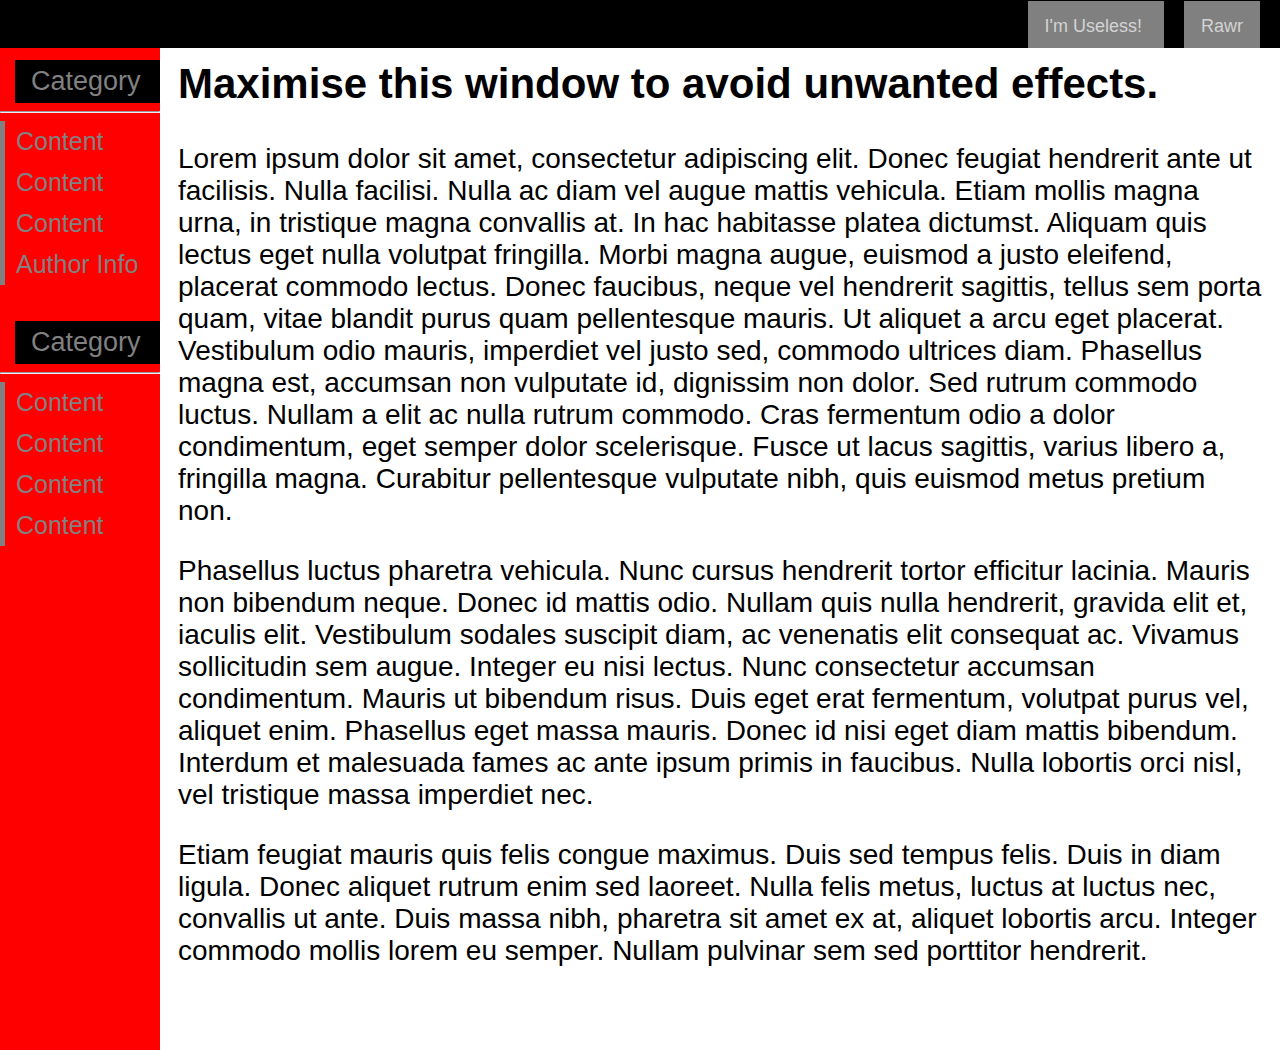
==== author.html @ f42c486c "Create author.html" ====
<!DOCTYPE html>
<html>
<head>
	<title>Ala Forum?</title>
		<meta charset="utf-8"/>
		<link rel="stylesheet" href="styles.css">
		<meta name="viewport" content="width=device-width, initial-scale=1">
</head>
<body>
	<div class="sidebar">
	<ul class="none">
		<li><a href="" class="cat"> Category </a></li><hr>
			<div class="whbar anim-side">
		<li class="whbar"><a href=""> Content </a></li>
		<li class="whbar"><a href=""> Content </a></li>
		<li class="whbar"><a href=""> Content </a></li>
		<li class="whbar"><a href=""> Author Info </a></li>
			</div>
			<br><br>
		<li><a href="" class="cat"> Category </a></li><hr>
			<div class="whbar anim-side">
		<li class="whbar"><a href=""> Content </a></li>
		<li class="whbar"><a href=""> Content </a></li>
		<li class="whbar"><a href=""> Content </a></li>
		<li class="whbar"><a href=""> Content </a></li>
			</div>
	</ul>
	</div>
	<div class="main">
		<h2>Maximise this window to avoid unwanted effects.</h2>
  <p>Lorem ipsum dolor sit amet, consectetur adipiscing elit. Donec feugiat hendrerit ante ut facilisis. Nulla facilisi. Nulla ac diam vel augue mattis vehicula. Etiam mollis magna urna, in tristique magna convallis at. In hac habitasse platea dictumst. Aliquam quis lectus eget nulla volutpat fringilla. Morbi magna augue, euismod a justo eleifend, placerat commodo lectus. Donec faucibus, neque vel hendrerit sagittis, tellus sem porta quam, vitae blandit purus quam pellentesque mauris. Ut aliquet a arcu eget placerat. Vestibulum odio mauris, imperdiet vel justo sed, commodo ultrices diam. Phasellus magna est, accumsan non vulputate id, dignissim non dolor. Sed rutrum commodo luctus. Nullam a elit ac nulla rutrum commodo. Cras fermentum odio a dolor condimentum, eget semper dolor scelerisque. Fusce ut lacus sagittis, varius libero a, fringilla magna. Curabitur pellentesque vulputate nibh, quis euismod metus pretium non.</p>

	<p>Phasellus luctus pharetra vehicula. Nunc cursus hendrerit tortor efficitur lacinia. Mauris non bibendum neque. Donec id mattis odio. Nullam quis nulla hendrerit, gravida elit et, iaculis elit. Vestibulum sodales suscipit diam, ac venenatis elit consequat ac. Vivamus sollicitudin sem augue. Integer eu nisi lectus. Nunc consectetur accumsan condimentum. Mauris ut bibendum risus. Duis eget erat fermentum, volutpat purus vel, aliquet enim. Phasellus eget massa mauris. Donec id nisi eget diam mattis bibendum. Interdum et malesuada fames ac ante ipsum primis in faucibus. Nulla lobortis orci nisl, vel tristique massa imperdiet nec.</p>

	<p>Etiam feugiat mauris quis felis congue maximus. Duis sed tempus felis. Duis in diam ligula. Donec aliquet rutrum enim sed laoreet. Nulla felis metus, luctus at luctus nec, convallis ut ante. Duis massa nibh, pharetra sit amet ex at, aliquet lobortis arcu. Integer commodo mollis lorem eu semper. Nullam pulvinar sem sed porttitor hendrerit.</p>
	</div>
		<div class="topbar">
			<a href=""> I'm Useless! </a>
			<a href="https://chromedino.com/" target="_blank"> Rawr </a>
			<p class="topsmall"> Hover above me! </p>
		</div>
	</body>
</html>
---- styles.css ----
body {
	font-family: "Lato", sans-serif;
}
a {
	text-decoration:none;
}
.sidebar {
  height:110%;
  width:160px;
  position:absolute;
  z-index:1;
  top:0;
  left:0;
  background-color:red;
  overflow-x:hidden;
  padding-top:60px;
}
.sidebar a {
  padding:6px 8px 6px 16px;
  text-decoration:none;
  font-size:25px;
  color:#818181;
  display:block; 
  z-index:-1;
  width:160px;body {
	font-family: "Lato", sans-serif;
}
a {
	text-decoration:none;
}
.sidebar {
  height:110%;
  width:160px;
  position:absolute;
  z-index:1;
  top:0;
  left:0;
  background-color:black;
  overflow-x:hidden;
  padding-top:60px;
}
.sidebar a {
  padding:6px 8px 6px 16px;
  text-decoration:none;
  font-size:25px;
  color:#818181;
  display:block; 
  z-index:-1;
  width:160px;
  
}
/*.sidebar a:hover {
  width:160px;
  background-color:white;
}*/
a.cat {
  font-size:27px;
  transition:width!important;
  background-color:black!important;
  pointer-events:none;
  margin-left:15px!important;
}
li.whbar {
  z-index:-1;
  width:5px;
  background-color:grey;
  transition:width 1s;
}
li.whbar:hover {
	width:160px;
	background-color:lightgrey;
}
.main {
  margin-top:60px;
  margin-left:160px;
  font-size:28px;
  padding:0px 10px;
}
ul.none {
  list-style-type: none;
  margin: 0;
  padding: 0;
}
.topbar {
  width:100%;
  position:fixed;
  z-index:1;
  top:0;
  left:0;
  overflow-y:hidden;
  padding-top:20px;
  background-color:black;
  text-align:right;
  height:0px;
  transition:height 0.75s;
}
.topbar:hover {
  height:30px;
}
.topbar a {
  position:relative;
  line-height:10px; 
  margin-right:20px;
  margin-bottom:30px;
  padding:15px 17px 15px 17px;
  color: #818181;
  background-color:gray;
  color:lightgray;
  font-size:20px;
}
.topbar a:hover {
  background-color:lightgrey;
  color:#818181;
}
.topsmall {
	font-size:15;
	color:#818181;
	text-align:center;
	margin-right:100px;
	line-height:10px;
}
  
}
/*.sidebar a:hover {
  width:160px;
  background-color:white;
}*/
a.cat {
  font-size:27px;
  transition:width!important;
  background-color:black!important;
  pointer-events:none;
  margin-left:15px!important;
}
li.whbar {
  z-index:-1;
  width:5px;
  background-color:grey;
  transition:width 1s;
}
li.whbar:hover {
	width:160px;
	background-color:lightgrey;
}
.main {
  margin-top:60px;
  margin-left:160px;
  font-size:28px;
  padding:0px 10px;
}
ul.none {
  list-style-type: none;
  margin: 0;
  padding: 0;
}
.topbar {
  width:100%;
  position:fixed;
  z-index:1;
  top:0;
  left:0;
  overflow-y:hidden;
  padding-top:18px;
  background-color:black;
  text-align:right;
  height:0px;
  transition:height 0.75s;
}
.topbar:hover {
  height:30px;
}
.topbar a {
  position:relative;
  line-height:10px; 
  margin-right:20px;
  margin-bottom:30px;
  padding:15px 17px 15px 17px;
  color: #818181;
  background-color:gray;
  color:lightgray;
  font-size:18px;
}
.topbar a:hover {
  background-color:lightgrey;
  color:#818181;
}
.topsmall {
	font-size:15;
	color:#818181;
	text-align:center;
	margin-right:100px;
	line-height:10px;
}
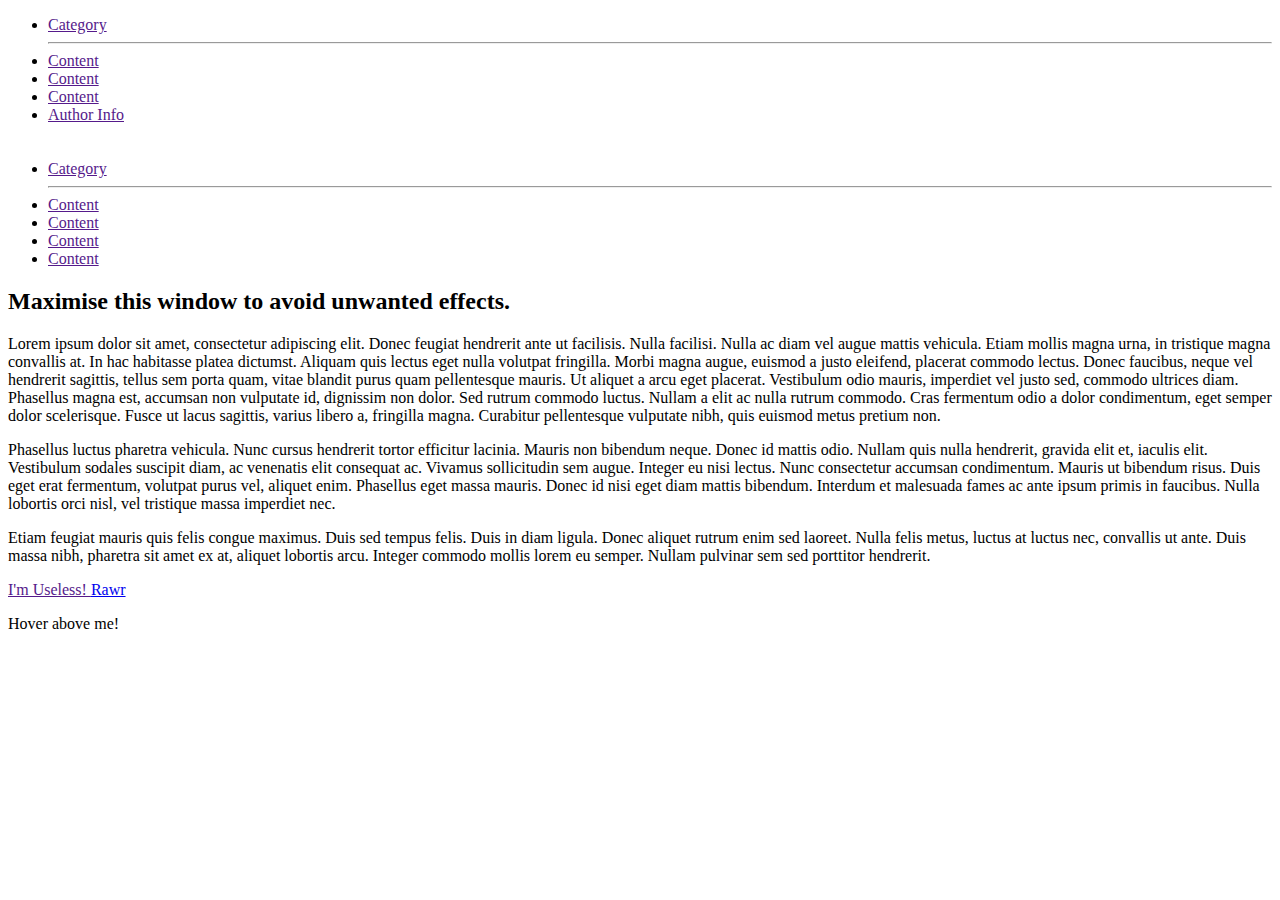
==== commit 1bfa503f: "Update author.html" ====
--- a/author.html
+++ b/author.html
@@ -3,7 +3,7 @@
 <head>
 	<title>Ala Forum?</title>
 		<meta charset="utf-8"/>
-		<link rel="stylesheet" href="styles.css">
+		<link rel="stylesheet" href="style.css">
 		<meta name="viewport" content="width=device-width, initial-scale=1">
 </head>
 <body>
--- a/style.css
+++ b/style.css
@@ -0,0 +1 @@
+
